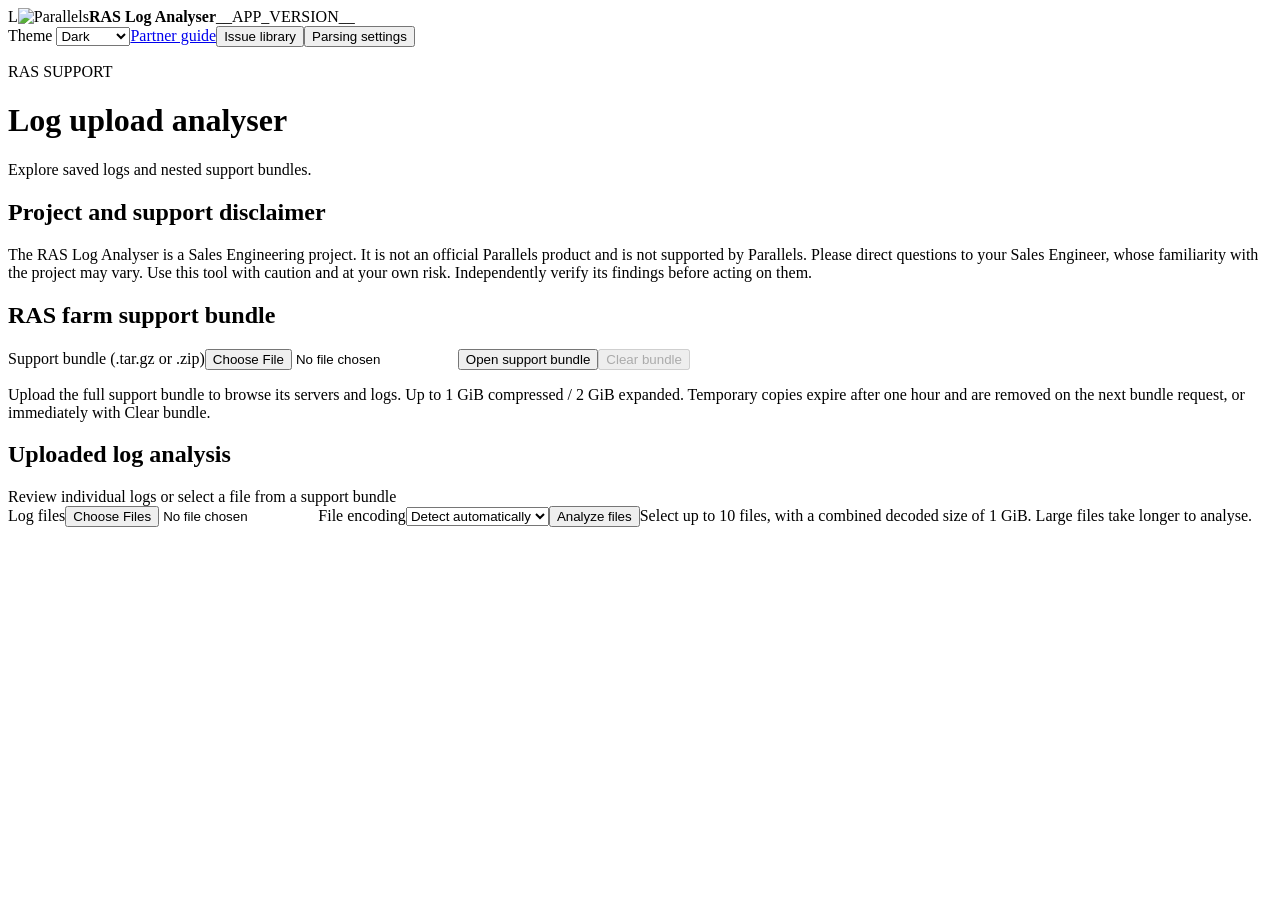
==== static/index.html @ c07291b9 "Show the Parallels wordmark in the Parallels theme" ====
<!doctype html>
<html lang="en"><head><meta charset="utf-8"><meta name="viewport" content="width=device-width, initial-scale=1"><title>RAS Log Analyser</title><link rel="stylesheet" href="/style.css"><link rel="stylesheet" href="/admin.css"><script src="/app.js" defer></script></head>
<body><div class="shell">
<header><div class="brand"><span class="mark">L</span><img class="parallels-logo" src="/parallels-logo.png" alt="Parallels" width="120" height="26"><strong>RAS Log Analyser</strong><span class="app-version" aria-label="Application version">__APP_VERSION__</span></div><div class="header-actions"><label class="theme-picker">Theme <select id="theme-picker"><option value="dark">Dark</option><option value="light">Light</option><option value="parallels">Parallels</option></select></label><a class="guide-link" href="https://github.com/pfish3r/ras-log-analyser-azure/blob/main/PARTNER-GUIDE.md" target="_blank" rel="noopener noreferrer">Partner guide</a><button id="open-library" type="button">Issue library</button><button id="open-admin" type="button">Parsing settings</button></div></header>
<main><div class="heading"><div><p class="eyebrow">RAS SUPPORT</p><h1>Log upload analyser</h1><p class="sub">Explore saved logs and nested support bundles.</p></div></div>
<section class="project-notice" aria-labelledby="notice-title">
  <h2 id="notice-title">Project and support disclaimer</h2>
  <p id="notice-text">The RAS Log Analyser is a Sales Engineering project. It is not an official Parallels product and is not supported by Parallels. Please direct questions to your Sales Engineer, whose familiarity with the project may vary. Use this tool with caution and at your own risk. Independently verify its findings before acting on them.</p>
</section>
<dialog id="session-notice" aria-labelledby="session-notice-title" aria-describedby="session-notice-text">
  <h2 id="session-notice-title">Project and support disclaimer</h2>
  <p id="session-notice-text"></p>
  <form method="dialog"><button class="primary" autofocus>Continue to analyser</button></form>
</dialog>
<div id="view-analysis"><section class="panel bundle-panel"><div class="panel-head"><h2>RAS farm support bundle</h2></div><div class="analysis-upload"><label class="file-picker">Support bundle (.tar.gz or .zip)<input id="bundle-file" type="file" accept=".gz,.tgz,.zip,.log"></label><button id="bundle-upload" type="button" class="primary">Open support bundle</button><button id="bundle-clear" type="button" disabled>Clear bundle</button><p id="bundle-status" role="status">Upload the full support bundle to browse its servers and logs. Up to 1 GiB compressed / 2 GiB expanded. Temporary copies expire after one hour and are removed on the next bundle request, or immediately with Clear bundle.</p></div><div id="bundle-browser" hidden><div class="analysis-filter"><label>Server<select id="bundle-server"></select></label><span id="bundle-count"></span></div><p class="note">Text logs are available for analysis. Binary files such as Windows event logs (.evtx) are skipped. Archive paths are shown to distinguish logs with the same name.</p><div id="bundle-logs" class="table-wrap"></div></div></section><p id="bundle-source" class="note" hidden></p><section class="panel analysis-panel"><div class="panel-head"><div><h2>Uploaded log analysis</h2><span>Review individual logs or select a file from a support bundle</span></div></div><div class="analysis-upload"><label class="file-picker">Log files<input id="analysis-files" type="file" multiple accept=".log,.txt,text/plain"></label><label>File encoding<select id="analysis-encoding"><option value="auto" selected>Detect automatically</option><option value="utf-8">UTF-8</option><option value="utf-16le">UTF-16 little endian</option><option value="utf-16be">UTF-16 big endian</option><option value="windows-1252">Windows-1252</option></select></label><button id="analyze-files" type="button" class="primary">Analyze files</button><span id="analysis-message" role="status">Select up to 10 files, with a combined decoded size of 1 GiB. Large files take longer to analyse.</span></div><div id="analysis-results" hidden><section class="analysis-metrics" aria-label="Uploaded log totals"><article><span>Lines analysed</span><strong id="analysis-total">0</strong></article><article><span>Errors ([E prefix)</span><strong id="analysis-errors">0</strong></article><article><span>Warnings ([W prefix)</span><strong id="analysis-warnings">0</strong></article><article><span>Information ([I prefix)</span><strong id="analysis-information">0</strong></article></section><div class="analysis-details"><section><h3>Most frequent issues</h3><div id="analysis-groups"></div></section><section><div class="analysis-filter"><label>Log file<select id="analysis-file"><option value="">All files</option></select></label><label>Log date<select id="analysis-period"><option value="all">All logs</option><option value="today">Today</option><option value="24">Last 24 hours</option><option value="168">Last 7 days</option></select></label><label>Search results<input id="analysis-search" type="search" placeholder="Search messages, users, hosts, or files"></label><label>Show<select id="analysis-severity"><option value="all">All log entries</option><option value="" selected>Errors and warnings</option><option value="error">Errors only</option><option value="warning">Warnings only</option><option value="info">Information only</option></select></label></div><div class="analysis-summary" id="analysis-summary"></div><div class="analysis-pagination"><button id="analysis-prev" type="button">Previous</button><button id="analysis-next" type="button">Next</button><span>Original file order · 500 entries per page</span></div><p class="analysis-date-note">Dates use the log timestamps as written and your computer’s local clock. Select Errors only to hide warnings.</p><div class="table-wrap analysis-table-wrap"><table><thead><tr><th>Severity</th><th>Log timestamp / File / line</th><th>User / Host</th><th>Message</th></tr></thead><tbody id="analysis-items"></tbody></table><p id="analysis-empty" class="empty" hidden>No log entries match these filters.</p></div></section></div></div></section>
</div></main></div>
<dialog id="admin-dialog" aria-labelledby="admin-title">
<form id="admin-form">
<div class="admin-head"><div><p class="eyebrow">CONFIGURATION</p><h2 id="admin-title">Upload parsing settings</h2></div><button id="close-admin" type="button" aria-label="Close admin">Close</button></div>
<p class="admin-warning">There is no user authentication. Use a private SSH tunnel; anyone with access can upload logs and change settings or the issue library.</p>
<div class="admin-section"><label for="error-strings"><strong>Error search strings</strong><span>One phrase per line. Matching is case-insensitive and applies to uploaded lines. RAS lines beginning with [E are always errors.</span></label><textarea id="error-strings" rows="7" placeholder="error&#10;exception&#10;fatal"></textarea></div>
<div class="admin-section"><div class="admin-section-head"><div><h3>User activity parsing rules</h3><p>Rules are tested from top to bottom; the first match wins. Every rule needs a named <code>user</code> group, and connection rules also need a named <code>host</code> group. Optional groups are <code>ip</code> and <code>timestamp</code>.</p><p>These rules extract users and hosts from uploaded messages.</p></div><button id="add-activity-rule" type="button">Add rule</button></div><div class="rule-help"><code>(?P&lt;user&gt;...)</code><code>(?P&lt;host&gt;...)</code><code>(?P&lt;ip&gt;...)</code><code>(?P&lt;timestamp&gt;...)</code></div><div id="activity-rule-list"></div></div>
<div id="admin-message" role="status"></div>
<div class="admin-actions"><button id="cancel-admin" type="button">Cancel</button><button id="save-admin" type="submit" class="primary">Save and apply</button></div>
</form>
</dialog>
<dialog id="library-dialog" aria-labelledby="library-title"><div class="admin-head"><h2 id="library-title">Common issues and resolutions</h2><button id="library-close" type="button">Close</button></div><div class="admin-section"><p>Matching is case-insensitive and looks for your phrase anywhere in a message. Remove timestamps and changing IDs from the phrase. This library is shared by analyser users.</p><label>Search saved issues<input id="library-search" type="search"></label><button id="library-new" type="button">New issue</button><div id="library-list"></div><form id="library-form"><h3 id="library-editor-title">New issue</h3><label>Issue title<input id="kb-title" maxlength="200" required></label><label>Matching phrase<input id="kb-phrase" maxlength="2000" required></label><label>Match severity<select id="kb-severity"><option value="all">Any severity</option><option value="error">Errors</option><option value="warning">Warnings</option><option value="info">Information</option></select></label><label>Resolution notes and KB article references<textarea id="kb-notes" rows="6" maxlength="20000"></textarea></label><label>KB articles and other URLs (one full URL per line)<textarea id="kb-links" rows="4" maxlength="10000"></textarea></label><label>Example log message<textarea id="kb-sample" rows="4" maxlength="10000"></textarea></label><button id="library-save" type="submit" class="primary">Save issue</button></form><p id="library-status" role="status"></p></div></dialog></body></html>
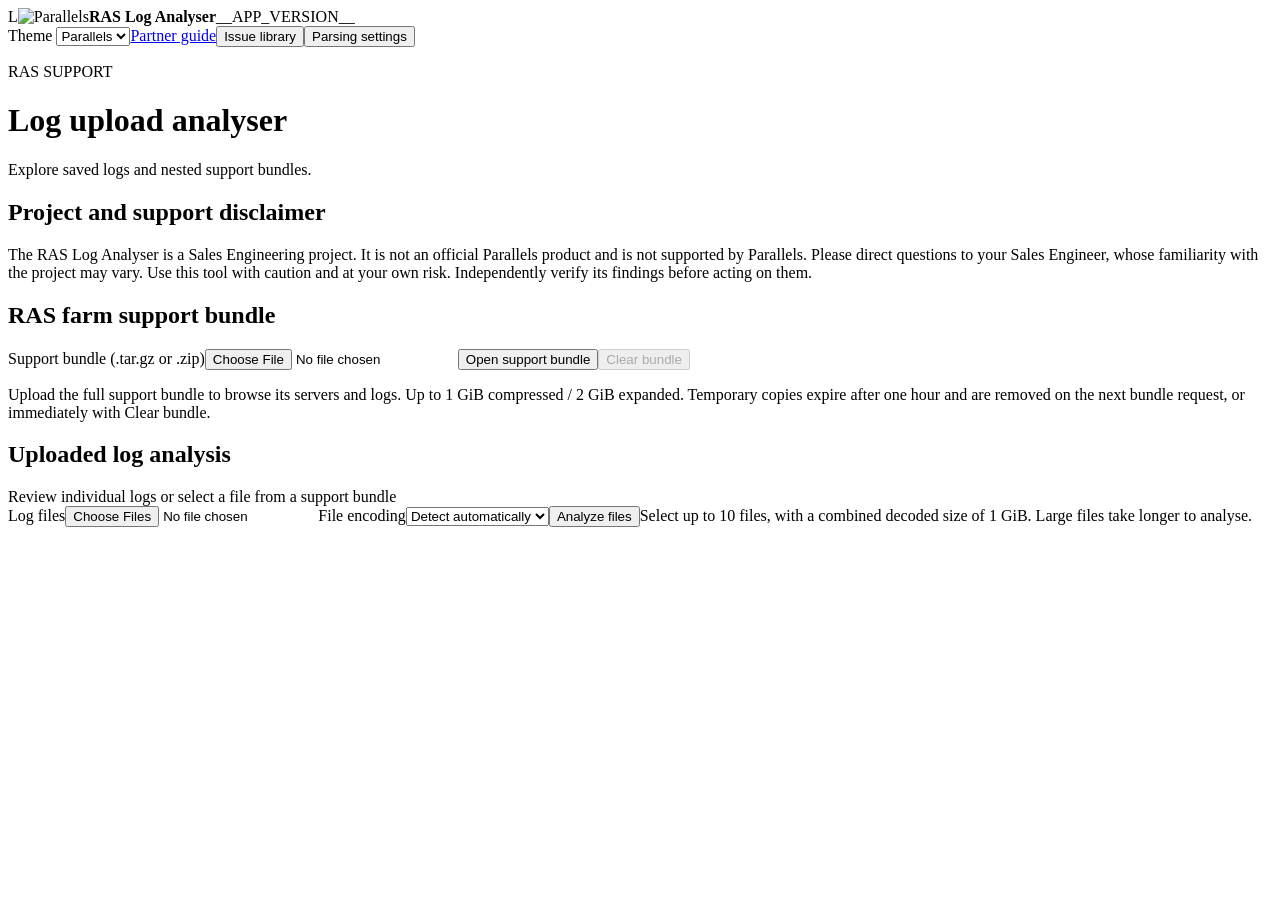
==== commit 305a1cb2: "Default new visitors to the Parallels theme" ====
--- a/static/index.html
+++ b/static/index.html
@@ -1,7 +1,7 @@
 <!doctype html>
-<html lang="en"><head><meta charset="utf-8"><meta name="viewport" content="width=device-width, initial-scale=1"><title>RAS Log Analyser</title><link rel="stylesheet" href="/style.css"><link rel="stylesheet" href="/admin.css"><script src="/app.js" defer></script></head>
+<html lang="en" data-theme="parallels"><head><meta charset="utf-8"><meta name="viewport" content="width=device-width, initial-scale=1"><title>RAS Log Analyser</title><link rel="stylesheet" href="/style.css"><link rel="stylesheet" href="/admin.css"><script src="/app.js" defer></script></head>
 <body><div class="shell">
-<header><div class="brand"><span class="mark">L</span><img class="parallels-logo" src="/parallels-logo.png" alt="Parallels" width="120" height="26"><strong>RAS Log Analyser</strong><span class="app-version" aria-label="Application version">__APP_VERSION__</span></div><div class="header-actions"><label class="theme-picker">Theme <select id="theme-picker"><option value="dark">Dark</option><option value="light">Light</option><option value="parallels">Parallels</option></select></label><a class="guide-link" href="https://github.com/pfish3r/ras-log-analyser-azure/blob/main/PARTNER-GUIDE.md" target="_blank" rel="noopener noreferrer">Partner guide</a><button id="open-library" type="button">Issue library</button><button id="open-admin" type="button">Parsing settings</button></div></header>
+<header><div class="brand"><span class="mark">L</span><img class="parallels-logo" src="/parallels-logo.png" alt="Parallels" width="120" height="26"><strong>RAS Log Analyser</strong><span class="app-version" aria-label="Application version">__APP_VERSION__</span></div><div class="header-actions"><label class="theme-picker">Theme <select id="theme-picker"><option value="dark">Dark</option><option value="light">Light</option><option value="parallels" selected>Parallels</option></select></label><a class="guide-link" href="https://github.com/pfish3r/ras-log-analyser-azure/blob/main/PARTNER-GUIDE.md" target="_blank" rel="noopener noreferrer">Partner guide</a><button id="open-library" type="button">Issue library</button><button id="open-admin" type="button">Parsing settings</button></div></header>
 <main><div class="heading"><div><p class="eyebrow">RAS SUPPORT</p><h1>Log upload analyser</h1><p class="sub">Explore saved logs and nested support bundles.</p></div></div>
 <section class="project-notice" aria-labelledby="notice-title">
   <h2 id="notice-title">Project and support disclaimer</h2>
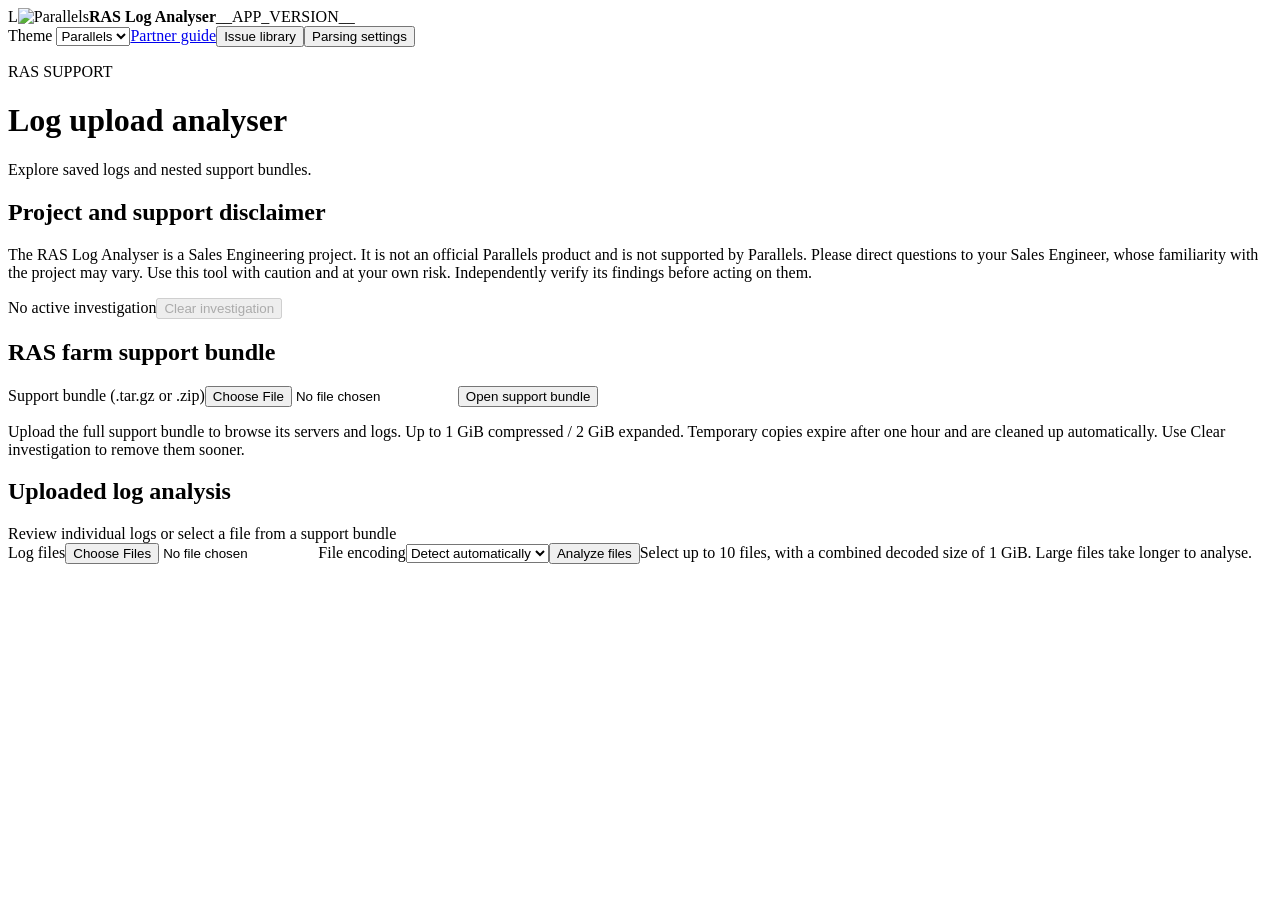
==== commit 4ad30849: "Release v1.2.0 with indexed investigations, timed cleanup and parser defaults" ====
--- a/static/index.html
+++ b/static/index.html
@@ -12,7 +12,7 @@
   <p id="session-notice-text"></p>
   <form method="dialog"><button class="primary" autofocus>Continue to analyser</button></form>
 </dialog>
-<div id="view-analysis"><section class="panel bundle-panel"><div class="panel-head"><h2>RAS farm support bundle</h2></div><div class="analysis-upload"><label class="file-picker">Support bundle (.tar.gz or .zip)<input id="bundle-file" type="file" accept=".gz,.tgz,.zip,.log"></label><button id="bundle-upload" type="button" class="primary">Open support bundle</button><button id="bundle-clear" type="button" disabled>Clear bundle</button><p id="bundle-status" role="status">Upload the full support bundle to browse its servers and logs. Up to 1 GiB compressed / 2 GiB expanded. Temporary copies expire after one hour and are removed on the next bundle request, or immediately with Clear bundle.</p></div><div id="bundle-browser" hidden><div class="analysis-filter"><label>Server<select id="bundle-server"></select></label><span id="bundle-count"></span></div><p class="note">Text logs are available for analysis. Binary files such as Windows event logs (.evtx) are skipped. Archive paths are shown to distinguish logs with the same name.</p><div id="bundle-logs" class="table-wrap"></div></div></section><p id="bundle-source" class="note" hidden></p><section class="panel analysis-panel"><div class="panel-head"><div><h2>Uploaded log analysis</h2><span>Review individual logs or select a file from a support bundle</span></div></div><div class="analysis-upload"><label class="file-picker">Log files<input id="analysis-files" type="file" multiple accept=".log,.txt,text/plain"></label><label>File encoding<select id="analysis-encoding"><option value="auto" selected>Detect automatically</option><option value="utf-8">UTF-8</option><option value="utf-16le">UTF-16 little endian</option><option value="utf-16be">UTF-16 big endian</option><option value="windows-1252">Windows-1252</option></select></label><button id="analyze-files" type="button" class="primary">Analyze files</button><span id="analysis-message" role="status">Select up to 10 files, with a combined decoded size of 1 GiB. Large files take longer to analyse.</span></div><div id="analysis-results" hidden><section class="analysis-metrics" aria-label="Uploaded log totals"><article><span>Lines analysed</span><strong id="analysis-total">0</strong></article><article><span>Errors ([E prefix)</span><strong id="analysis-errors">0</strong></article><article><span>Warnings ([W prefix)</span><strong id="analysis-warnings">0</strong></article><article><span>Information ([I prefix)</span><strong id="analysis-information">0</strong></article></section><div class="analysis-details"><section><h3>Most frequent issues</h3><div id="analysis-groups"></div></section><section><div class="analysis-filter"><label>Log file<select id="analysis-file"><option value="">All files</option></select></label><label>Log date<select id="analysis-period"><option value="all">All logs</option><option value="today">Today</option><option value="24">Last 24 hours</option><option value="168">Last 7 days</option></select></label><label>Search results<input id="analysis-search" type="search" placeholder="Search messages, users, hosts, or files"></label><label>Show<select id="analysis-severity"><option value="all">All log entries</option><option value="" selected>Errors and warnings</option><option value="error">Errors only</option><option value="warning">Warnings only</option><option value="info">Information only</option></select></label></div><div class="analysis-summary" id="analysis-summary"></div><div class="analysis-pagination"><button id="analysis-prev" type="button">Previous</button><button id="analysis-next" type="button">Next</button><span>Original file order · 500 entries per page</span></div><p class="analysis-date-note">Dates use the log timestamps as written and your computer’s local clock. Select Errors only to hide warnings.</p><div class="table-wrap analysis-table-wrap"><table><thead><tr><th>Severity</th><th>Log timestamp / File / line</th><th>User / Host</th><th>Message</th></tr></thead><tbody id="analysis-items"></tbody></table><p id="analysis-empty" class="empty" hidden>No log entries match these filters.</p></div></section></div></div></section>
+<div id="view-analysis"><div class="investigation-controls"><span id="investigation-expiry" role="status">No active investigation</span><button id="clear-investigation" type="button" disabled>Clear investigation</button></div><section class="panel bundle-panel"><div class="panel-head"><h2>RAS farm support bundle</h2></div><div class="analysis-upload"><label class="file-picker">Support bundle (.tar.gz or .zip)<input id="bundle-file" type="file" accept=".gz,.tgz,.zip,.log"></label><button id="bundle-upload" type="button" class="primary">Open support bundle</button><p id="bundle-status" role="status">Upload the full support bundle to browse its servers and logs. Up to 1 GiB compressed / 2 GiB expanded. Temporary copies expire after one hour and are cleaned up automatically. Use Clear investigation to remove them sooner.</p></div><div id="bundle-browser" hidden><div class="analysis-filter"><label>Server<select id="bundle-server"></select></label><span id="bundle-count"></span></div><p class="note">Text logs are available for analysis. Binary files such as Windows event logs (.evtx) are skipped. Archive paths are shown to distinguish logs with the same name.</p><div id="bundle-logs" class="table-wrap"></div></div></section><p id="bundle-source" class="note" hidden></p><section class="panel analysis-panel"><div class="panel-head"><div><h2>Uploaded log analysis</h2><span>Review individual logs or select a file from a support bundle</span></div></div><div class="analysis-upload"><label class="file-picker">Log files<input id="analysis-files" type="file" multiple accept=".log,.txt,text/plain"></label><label>File encoding<select id="analysis-encoding"><option value="auto" selected>Detect automatically</option><option value="utf-8">UTF-8</option><option value="utf-16le">UTF-16 little endian</option><option value="utf-16be">UTF-16 big endian</option><option value="windows-1252">Windows-1252</option></select></label><button id="analyze-files" type="button" class="primary">Analyze files</button><span id="analysis-message" role="status">Select up to 10 files, with a combined decoded size of 1 GiB. Large files take longer to analyse.</span></div><div id="analysis-results" hidden><section class="analysis-metrics" aria-label="Uploaded log totals"><article><span>Lines analysed</span><strong id="analysis-total">0</strong></article><article><span>Errors ([E prefix)</span><strong id="analysis-errors">0</strong></article><article><span>Warnings ([W prefix)</span><strong id="analysis-warnings">0</strong></article><article><span>Information ([I prefix)</span><strong id="analysis-information">0</strong></article></section><div class="analysis-details"><section><h3>Most frequent issues</h3><div id="analysis-groups"></div></section><section><div class="analysis-filter"><label>Log file<select id="analysis-file"><option value="">All files</option></select></label><label>Log date<select id="analysis-period"><option value="all">All logs</option><option value="today">Today</option><option value="24">Last 24 hours</option><option value="168">Last 7 days</option></select></label><label>Search results<input id="analysis-search" type="search" placeholder="Search messages, users, hosts, or files"></label><label>Show<select id="analysis-severity"><option value="all">All log entries</option><option value="" selected>Errors and warnings</option><option value="error">Errors only</option><option value="warning">Warnings only</option><option value="info">Information only</option></select></label></div><div class="analysis-summary" id="analysis-summary"></div><div class="analysis-pagination"><button id="analysis-prev" type="button">Previous</button><button id="analysis-next" type="button">Next</button><span>Original file order · 500 entries per page</span></div><p class="analysis-date-note">Dates use the log timestamps as written and your computer’s local clock. Select Errors only to hide warnings.</p><div class="table-wrap analysis-table-wrap"><table><thead><tr><th>Severity</th><th>Log timestamp / File / line</th><th>User / Host</th><th>Message</th></tr></thead><tbody id="analysis-items"></tbody></table><p id="analysis-empty" class="empty" hidden>No log entries match these filters.</p></div></section></div></div></section>
 </div></main></div>
 <dialog id="admin-dialog" aria-labelledby="admin-title">
 <form id="admin-form">
@@ -21,7 +21,7 @@
 <div class="admin-section"><label for="error-strings"><strong>Error search strings</strong><span>One phrase per line. Matching is case-insensitive and applies to uploaded lines. RAS lines beginning with [E are always errors.</span></label><textarea id="error-strings" rows="7" placeholder="error&#10;exception&#10;fatal"></textarea></div>
 <div class="admin-section"><div class="admin-section-head"><div><h3>User activity parsing rules</h3><p>Rules are tested from top to bottom; the first match wins. Every rule needs a named <code>user</code> group, and connection rules also need a named <code>host</code> group. Optional groups are <code>ip</code> and <code>timestamp</code>.</p><p>These rules extract users and hosts from uploaded messages.</p></div><button id="add-activity-rule" type="button">Add rule</button></div><div class="rule-help"><code>(?P&lt;user&gt;...)</code><code>(?P&lt;host&gt;...)</code><code>(?P&lt;ip&gt;...)</code><code>(?P&lt;timestamp&gt;...)</code></div><div id="activity-rule-list"></div></div>
 <div id="admin-message" role="status"></div>
-<div class="admin-actions"><button id="cancel-admin" type="button">Cancel</button><button id="save-admin" type="submit" class="primary">Save and apply</button></div>
+<div class="admin-actions"><button id="parser-defaults" type="button">Restore defaults</button><button id="cancel-admin" type="button">Cancel</button><button id="save-admin" type="submit" class="primary">Save and apply</button></div>
 </form>
 </dialog>
 <dialog id="library-dialog" aria-labelledby="library-title"><div class="admin-head"><h2 id="library-title">Common issues and resolutions</h2><button id="library-close" type="button">Close</button></div><div class="admin-section"><p>Matching is case-insensitive and looks for your phrase anywhere in a message. Remove timestamps and changing IDs from the phrase. This library is shared by analyser users.</p><label>Search saved issues<input id="library-search" type="search"></label><button id="library-new" type="button">New issue</button><div id="library-list"></div><form id="library-form"><h3 id="library-editor-title">New issue</h3><label>Issue title<input id="kb-title" maxlength="200" required></label><label>Matching phrase<input id="kb-phrase" maxlength="2000" required></label><label>Match severity<select id="kb-severity"><option value="all">Any severity</option><option value="error">Errors</option><option value="warning">Warnings</option><option value="info">Information</option></select></label><label>Resolution notes and KB article references<textarea id="kb-notes" rows="6" maxlength="20000"></textarea></label><label>KB articles and other URLs (one full URL per line)<textarea id="kb-links" rows="4" maxlength="10000"></textarea></label><label>Example log message<textarea id="kb-sample" rows="4" maxlength="10000"></textarea></label><button id="library-save" type="submit" class="primary">Save issue</button></form><p id="library-status" role="status"></p></div></dialog></body></html>
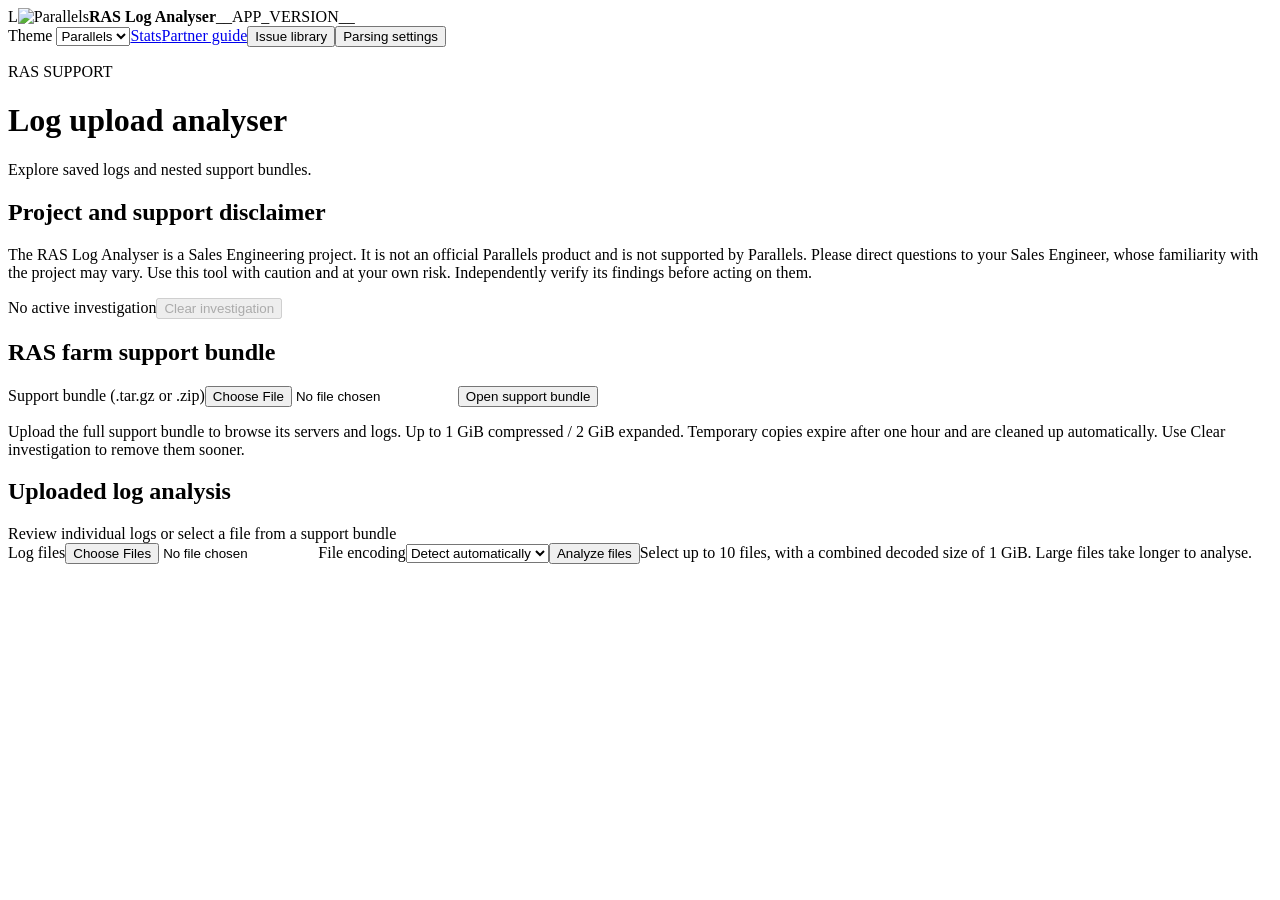
==== commit 72b4f65b: "Add aggregate analyser usage statistics and session counts" ====
--- a/static/index.html
+++ b/static/index.html
@@ -1,7 +1,7 @@
 <!doctype html>
 <html lang="en" data-theme="parallels"><head><meta charset="utf-8"><meta name="viewport" content="width=device-width, initial-scale=1"><title>RAS Log Analyser</title><link rel="stylesheet" href="/style.css"><link rel="stylesheet" href="/admin.css"><script src="/app.js" defer></script></head>
 <body><div class="shell">
-<header><div class="brand"><span class="mark">L</span><img class="parallels-logo" src="/parallels-logo.png" alt="Parallels" width="120" height="26"><strong>RAS Log Analyser</strong><span class="app-version" aria-label="Application version">__APP_VERSION__</span></div><div class="header-actions"><label class="theme-picker">Theme <select id="theme-picker"><option value="dark">Dark</option><option value="light">Light</option><option value="parallels" selected>Parallels</option></select></label><a class="guide-link" href="https://github.com/pfish3r/ras-log-analyser-azure/blob/main/PARTNER-GUIDE.md" target="_blank" rel="noopener noreferrer">Partner guide</a><button id="open-library" type="button">Issue library</button><button id="open-admin" type="button">Parsing settings</button></div></header>
+<header><div class="brand"><span class="mark">L</span><img class="parallels-logo" src="/parallels-logo.png" alt="Parallels" width="120" height="26"><strong>RAS Log Analyser</strong><span class="app-version" aria-label="Application version">__APP_VERSION__</span></div><div class="header-actions"><label class="theme-picker">Theme <select id="theme-picker"><option value="dark">Dark</option><option value="light">Light</option><option value="parallels" selected>Parallels</option></select></label><a class="guide-link" href="/stats" target="_blank" rel="noopener">Stats</a><a class="guide-link" href="https://github.com/pfish3r/ras-log-analyser-azure/blob/main/PARTNER-GUIDE.md" target="_blank" rel="noopener noreferrer">Partner guide</a><button id="open-library" type="button">Issue library</button><button id="open-admin" type="button">Parsing settings</button></div></header>
 <main><div class="heading"><div><p class="eyebrow">RAS SUPPORT</p><h1>Log upload analyser</h1><p class="sub">Explore saved logs and nested support bundles.</p></div></div>
 <section class="project-notice" aria-labelledby="notice-title">
   <h2 id="notice-title">Project and support disclaimer</h2>
@@ -12,7 +12,20 @@
   <p id="session-notice-text"></p>
   <form method="dialog"><button class="primary" autofocus>Continue to analyser</button></form>
 </dialog>
-<div id="view-analysis"><div class="investigation-controls"><span id="investigation-expiry" role="status">No active investigation</span><button id="clear-investigation" type="button" disabled>Clear investigation</button></div><section class="panel bundle-panel"><div class="panel-head"><h2>RAS farm support bundle</h2></div><div class="analysis-upload"><label class="file-picker">Support bundle (.tar.gz or .zip)<input id="bundle-file" type="file" accept=".gz,.tgz,.zip,.log"></label><button id="bundle-upload" type="button" class="primary">Open support bundle</button><p id="bundle-status" role="status">Upload the full support bundle to browse its servers and logs. Up to 1 GiB compressed / 2 GiB expanded. Temporary copies expire after one hour and are cleaned up automatically. Use Clear investigation to remove them sooner.</p></div><div id="bundle-browser" hidden><div class="analysis-filter"><label>Server<select id="bundle-server"></select></label><span id="bundle-count"></span></div><p class="note">Text logs are available for analysis. Binary files such as Windows event logs (.evtx) are skipped. Archive paths are shown to distinguish logs with the same name.</p><div id="bundle-logs" class="table-wrap"></div></div></section><p id="bundle-source" class="note" hidden></p><section class="panel analysis-panel"><div class="panel-head"><div><h2>Uploaded log analysis</h2><span>Review individual logs or select a file from a support bundle</span></div></div><div class="analysis-upload"><label class="file-picker">Log files<input id="analysis-files" type="file" multiple accept=".log,.txt,text/plain"></label><label>File encoding<select id="analysis-encoding"><option value="auto" selected>Detect automatically</option><option value="utf-8">UTF-8</option><option value="utf-16le">UTF-16 little endian</option><option value="utf-16be">UTF-16 big endian</option><option value="windows-1252">Windows-1252</option></select></label><button id="analyze-files" type="button" class="primary">Analyze files</button><span id="analysis-message" role="status">Select up to 10 files, with a combined decoded size of 1 GiB. Large files take longer to analyse.</span></div><div id="analysis-results" hidden><section class="analysis-metrics" aria-label="Uploaded log totals"><article><span>Lines analysed</span><strong id="analysis-total">0</strong></article><article><span>Errors ([E prefix)</span><strong id="analysis-errors">0</strong></article><article><span>Warnings ([W prefix)</span><strong id="analysis-warnings">0</strong></article><article><span>Information ([I prefix)</span><strong id="analysis-information">0</strong></article></section><div class="analysis-details"><section><h3>Most frequent issues</h3><div id="analysis-groups"></div></section><section><div class="analysis-filter"><label>Log file<select id="analysis-file"><option value="">All files</option></select></label><label>Log date<select id="analysis-period"><option value="all">All logs</option><option value="today">Today</option><option value="24">Last 24 hours</option><option value="168">Last 7 days</option></select></label><label>Search results<input id="analysis-search" type="search" placeholder="Search messages, users, hosts, or files"></label><label>Show<select id="analysis-severity"><option value="all">All log entries</option><option value="" selected>Errors and warnings</option><option value="error">Errors only</option><option value="warning">Warnings only</option><option value="info">Information only</option></select></label></div><div class="analysis-summary" id="analysis-summary"></div><div class="analysis-pagination"><button id="analysis-prev" type="button">Previous</button><button id="analysis-next" type="button">Next</button><span>Original file order · 500 entries per page</span></div><p class="analysis-date-note">Dates use the log timestamps as written and your computer’s local clock. Select Errors only to hide warnings.</p><div class="table-wrap analysis-table-wrap"><table><thead><tr><th>Severity</th><th>Log timestamp / File / line</th><th>User / Host</th><th>Message</th></tr></thead><tbody id="analysis-items"></tbody></table><p id="analysis-empty" class="empty" hidden>No log entries match these filters.</p></div></section></div></div></section>
+<div id="view-analysis"><div class="investigation-controls"><span id="investigation-expiry" role="status">No active investigation</span><button id="clear-investigation" type="button" disabled>Clear investigation</button></div><section class="panel bundle-panel"><div class="panel-head"><h2>RAS farm support bundle</h2></div><div class="analysis-upload"><label class="file-picker">Support bundle (.tar.gz or .zip)<input id="bundle-file" type="file" accept=".gz,.tgz,.zip,.log"></label><button id="bundle-upload" type="button" class="primary">Open support bundle</button><progress id="bundle-progress" aria-label="Bundle upload and inspection" hidden></progress><p id="bundle-status" role="status">Upload the full support bundle to browse its servers and logs. Up to 1 GiB compressed / 2 GiB expanded. Temporary copies expire after one hour and are cleaned up automatically. Use Clear investigation to remove them sooner.</p></div><div id="bundle-browser" hidden><h3 class="summary-title">Bundle overview · All servers and dates</h3><section class="metrics upload-summary" aria-label="Entire bundle, all dates">
+<article><span>Total log entries</span><strong id="bundle-analysis-total">—</strong><small>All bundle logs</small></article>
+<article><span>Successful logins</span><strong id="bundle-summary-logins">—</strong><small>Controller logs</small></article>
+<article><span>Failed logins</span><strong id="bundle-summary-failed">—</strong><small>Controller logs</small></article>
+<article><span>Errors</span><strong id="bundle-analysis-errors">—</strong><small>Application error entries</small></article>
+<article><span>Users / hosts</span><strong id="bundle-summary-entities">—</strong><small>Distinct observed values</small></article>
+</section><section id="bundle-ranking" hidden><h3 class="summary-title">Top 5 logs by error count</h3><ol id="bundle-top-logs"></ol></section><progress id="overview-progress" aria-label="Bundle logs processed" hidden></progress><p id="bundle-summary-status" class="note" role="status"></p><div class="analysis-filter"><label>Server<select id="bundle-server"></select></label><span id="bundle-count"></span></div><p class="note">Text logs are available for analysis. Binary files such as Windows event logs (.evtx) are skipped. Archive paths are shown to distinguish logs with the same name.</p><div id="bundle-logs" class="table-wrap"></div></div></section><p id="bundle-source" class="note" hidden></p><section class="panel analysis-panel"><div class="panel-head"><div><h2>Uploaded log analysis</h2><span>Review individual logs or select a file from a support bundle</span></div></div><div class="analysis-upload"><label class="file-picker">Log files<input id="analysis-files" type="file" multiple accept=".log,.txt,text/plain"></label><label>File encoding<select id="analysis-encoding"><option value="auto" selected>Detect automatically</option><option value="utf-8">UTF-8</option><option value="utf-16le">UTF-16 little endian</option><option value="utf-16be">UTF-16 big endian</option><option value="windows-1252">Windows-1252</option></select></label><button id="analyze-files" type="button" class="primary">Analyze files</button><progress id="analysis-progress" aria-label="Log upload and analysis" hidden></progress><span id="analysis-message" role="status">Select up to 10 files, with a combined decoded size of 1 GiB. Large files take longer to analyse.</span></div><div id="analysis-results" hidden><h3 class="summary-title">Current analysis · Selected date range</h3><section class="metrics upload-summary" aria-label="Uploaded log summary for the selected date range">
+<article><span>Events received</span><strong id="analysis-total">0</strong><small>In selected range</small></article>
+<article><span>Successful logins</span><strong id="summary-logins">0</strong><small>Explicit success events</small></article>
+<article><span>Failed logins</span><strong id="summary-failed">0</strong><small>Access attempts rejected</small></article>
+<article><span>Errors</span><strong id="analysis-errors">0</strong><small>Application error entries</small></article>
+<article><span>Users / hosts</span><strong id="summary-entities">0 / 0</strong><small>Distinct observed values</small></article>
+</section>
+<p class="note">Warnings: <span id="analysis-warnings">0</span> · Information: <span id="analysis-information">0</span></p><div class="analysis-details"><section><h3>Most frequent issues</h3><div id="analysis-groups"></div></section><section><div class="analysis-filter"><label>Log file<select id="analysis-file"><option value="">All files</option></select></label><label>Log date<select id="analysis-period"><option value="all">All logs</option><option value="today">Today</option><option value="24">Last 24 hours</option><option value="168">Last 7 days</option></select></label><label>Search results<input id="analysis-search" type="search" placeholder="Search messages, users, hosts, or files"></label><label>Show<select id="analysis-severity"><option value="all">All log entries</option><option value="" selected>Errors and warnings</option><option value="error">Errors only</option><option value="warning">Warnings only</option><option value="info">Information only</option></select></label></div><div class="analysis-summary" id="analysis-summary"></div><div class="analysis-pagination"><button id="analysis-prev" type="button">Previous</button><button id="analysis-next" type="button">Next</button><span>Original file order · 500 entries per page</span></div><p class="analysis-date-note">Dates use the log timestamps as written and your computer’s local clock. Select Errors only to hide warnings.</p><div class="table-wrap analysis-table-wrap"><table><thead><tr><th>Severity</th><th>Log timestamp / File / line</th><th>User / Host</th><th>Message</th></tr></thead><tbody id="analysis-items"></tbody></table><p id="analysis-empty" class="empty" hidden>No log entries match these filters.</p></div></section></div></div></section>
 </div></main></div>
 <dialog id="admin-dialog" aria-labelledby="admin-title">
 <form id="admin-form">
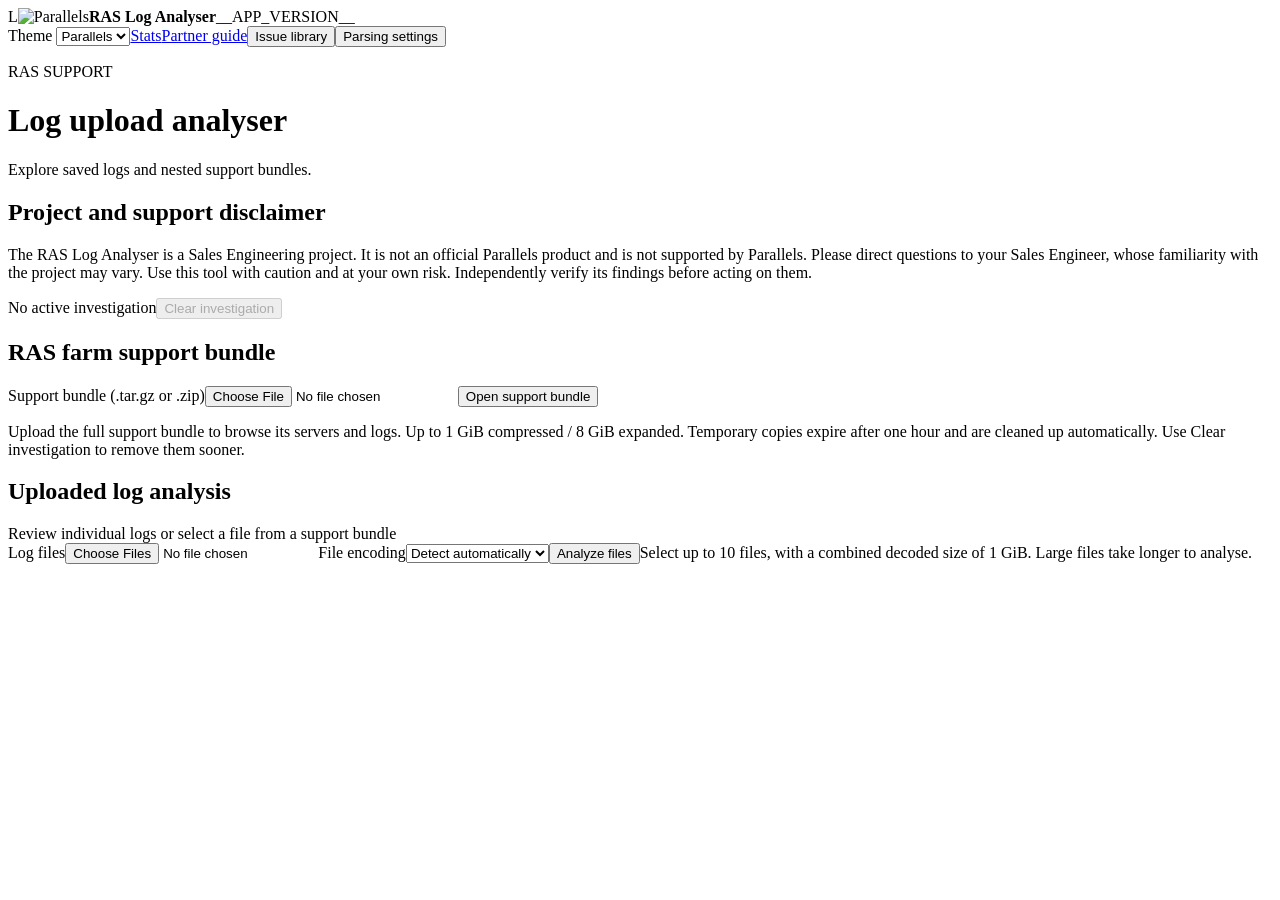
==== commit bdf7a908: "Increase expanded bundle inspection limit to 8 GiB" ====
--- a/static/index.html
+++ b/static/index.html
@@ -12,7 +12,7 @@
   <p id="session-notice-text"></p>
   <form method="dialog"><button class="primary" autofocus>Continue to analyser</button></form>
 </dialog>
-<div id="view-analysis"><div class="investigation-controls"><span id="investigation-expiry" role="status">No active investigation</span><button id="clear-investigation" type="button" disabled>Clear investigation</button></div><section class="panel bundle-panel"><div class="panel-head"><h2>RAS farm support bundle</h2></div><div class="analysis-upload"><label class="file-picker">Support bundle (.tar.gz or .zip)<input id="bundle-file" type="file" accept=".gz,.tgz,.zip,.log"></label><button id="bundle-upload" type="button" class="primary">Open support bundle</button><progress id="bundle-progress" aria-label="Bundle upload and inspection" hidden></progress><p id="bundle-status" role="status">Upload the full support bundle to browse its servers and logs. Up to 1 GiB compressed / 2 GiB expanded. Temporary copies expire after one hour and are cleaned up automatically. Use Clear investigation to remove them sooner.</p></div><div id="bundle-browser" hidden><h3 class="summary-title">Bundle overview · All servers and dates</h3><section class="metrics upload-summary" aria-label="Entire bundle, all dates">
+<div id="view-analysis"><div class="investigation-controls"><span id="investigation-expiry" role="status">No active investigation</span><button id="clear-investigation" type="button" disabled>Clear investigation</button></div><section class="panel bundle-panel"><div class="panel-head"><h2>RAS farm support bundle</h2></div><div class="analysis-upload"><label class="file-picker">Support bundle (.tar.gz or .zip)<input id="bundle-file" type="file" accept=".gz,.tgz,.zip,.log"></label><button id="bundle-upload" type="button" class="primary">Open support bundle</button><progress id="bundle-progress" aria-label="Bundle upload and inspection" hidden></progress><p id="bundle-status" role="status">Upload the full support bundle to browse its servers and logs. Up to 1 GiB compressed / 8 GiB expanded. Temporary copies expire after one hour and are cleaned up automatically. Use Clear investigation to remove them sooner.</p></div><div id="bundle-browser" hidden><h3 class="summary-title">Bundle overview · All servers and dates</h3><section class="metrics upload-summary" aria-label="Entire bundle, all dates">
 <article><span>Total log entries</span><strong id="bundle-analysis-total">—</strong><small>All bundle logs</small></article>
 <article><span>Successful logins</span><strong id="bundle-summary-logins">—</strong><small>Controller logs</small></article>
 <article><span>Failed logins</span><strong id="bundle-summary-failed">—</strong><small>Controller logs</small></article>
